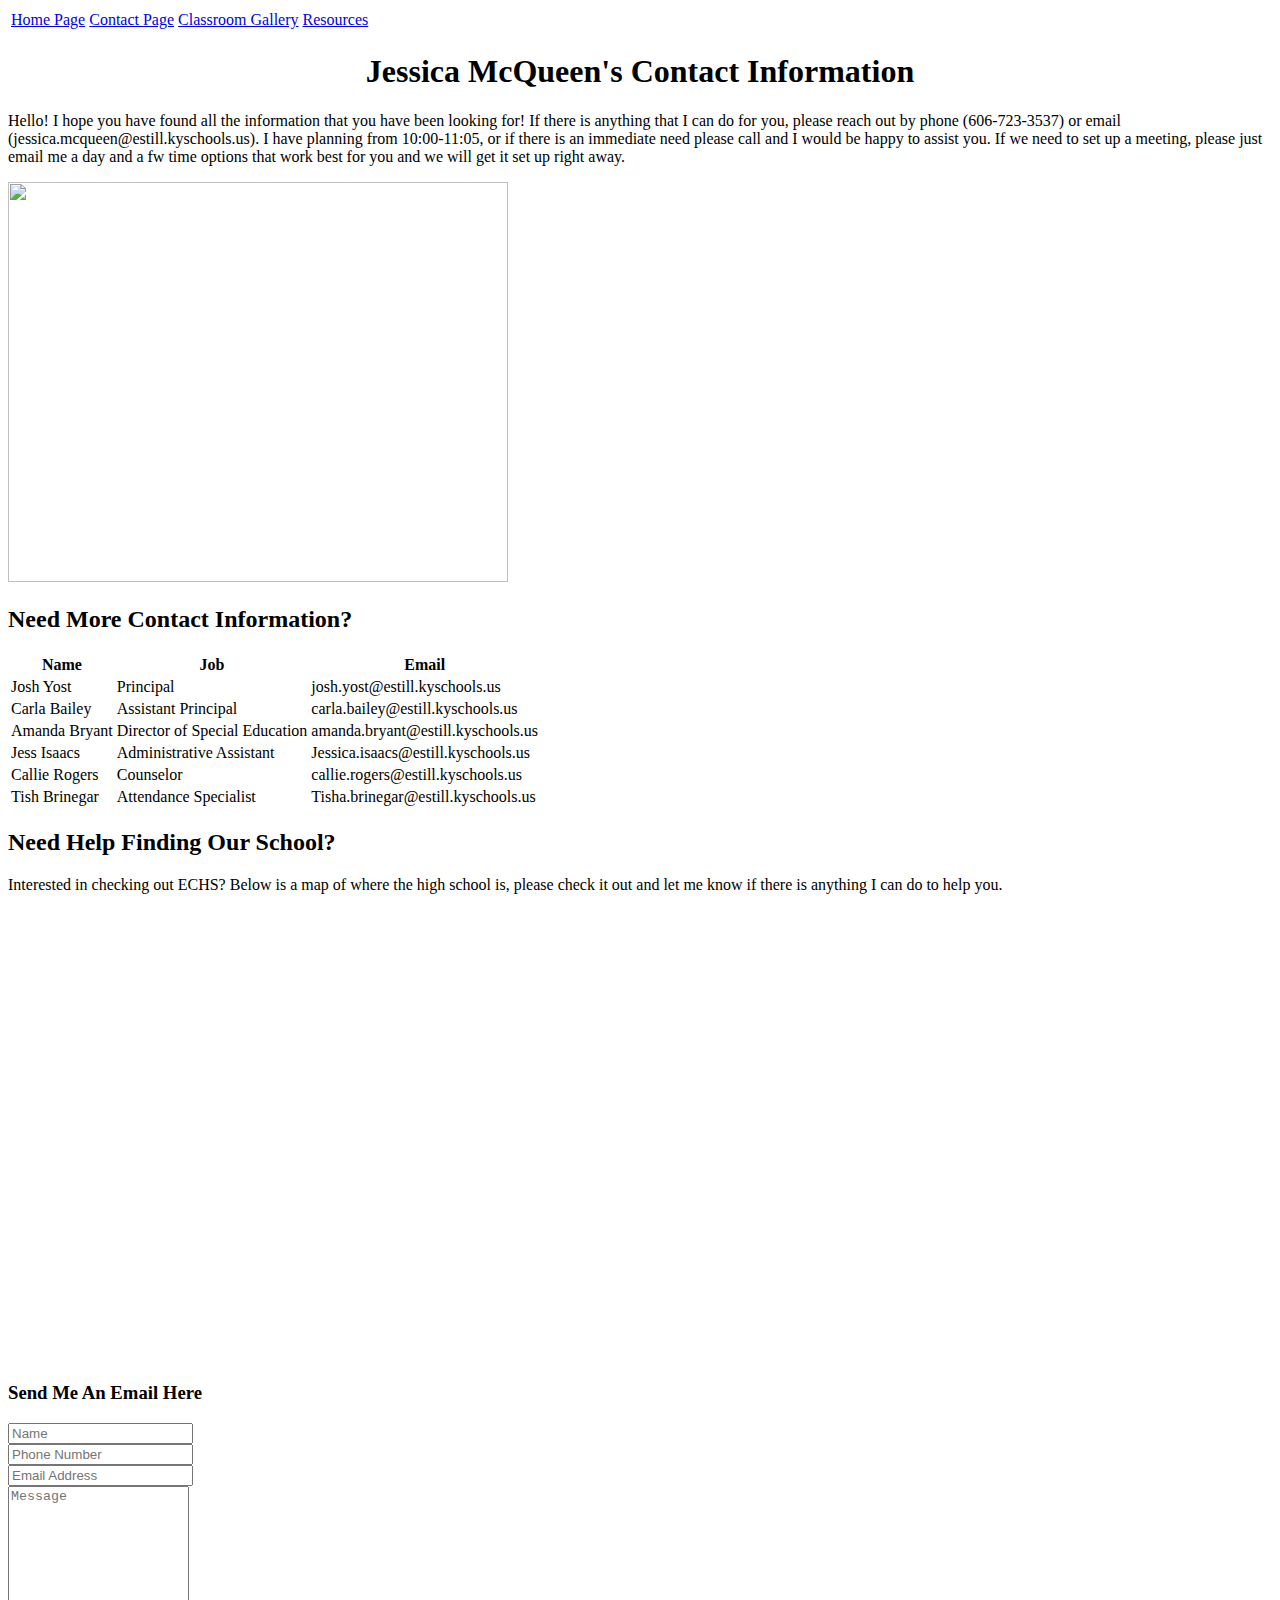
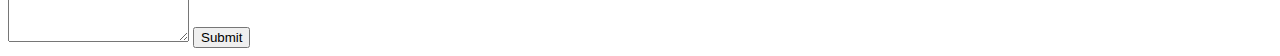
==== contact.html @ 51047bd3 "Add files via upload" ====
<!DOCTYPE html>
<html>
<head>
<title>My First Webpage</title>
<meta charset="utf-8"/>
<link rel="stylesheet" href="style.css"
</head>
<body>
 <nav>
        <table>
            <tr>
                <td><a href="index.html">Home Page</a></td>
                <td><a href="contact.html">Contact Page</a></td>
                <td><a href="classroomgallery.html">Classroom Gallery</a></td>
                <td><a href="resources.html">Resources</a></td>
            </tr>
        </table>
    </nav>
<center><h1>Jessica McQueen's Contact Information</h1></center>
<p>Hello! I hope you have found all the information that you have been looking for! If there is anything that I can do for you, please reach out by phone (606-723-3537) or email (jessica.mcqueen@estill.kyschools.us). I have planning from 10:00-11:05, or if there is an immediate need please call and I would be happy to assist you. If we need to set up a meeting, please just email me a day and a fw time options that work best for you and we will get it set up right away.</p>
<img src="jm.jpg" width="500" height="400">
<h2>Need More Contact Information?</h2>
<table>
<tr>
<th>Name</th>
<th>Job</th>
<th>Email</th>
</tr>
<tr>
<td>Josh Yost</td>
<td>Principal</td>
<td>josh.yost@estill.kyschools.us</td>
</tr>
<tr>
<td>Carla Bailey</td>
<td>Assistant Principal</td>
<td>carla.bailey@estill.kyschools.us</td>
</tr>
<tr>
<td>Amanda Bryant</td>
<td>Director of Special Education</td>
<td>amanda.bryant@estill.kyschools.us</td>
</tr>
<tr>
<td>Jess Isaacs</td>
<td>Administrative Assistant</td>
<td>Jessica.isaacs@estill.kyschools.us</td>
</tr>
<tr>
<td>Callie Rogers</td>
<td>Counselor</td>
<td>callie.rogers@estill.kyschools.us</td>
</tr>
<tr>
<td>Tish Brinegar</td>
<td>Attendance Specialist</td>
<td>Tisha.brinegar@estill.kyschools.us</td>
</tr>
</table>

<h2>Need Help Finding Our School?</h2>
<p>Interested in checking out ECHS? Below is a map of where the high school is, please check it out and let me know if there is anything I can do to help you.</p>
<iframe src="https://www.google.com/maps/embed?pb=!1m18!1m12!1m3!1d3155.3054724408953!2d-83.99159018855472!3d37.735977214277206!2m3!1f0!2f0!3f0!3m2!1i1024!2i768!4f13.1!3m3!1m2!1s0x88430c6f7eba0945%3A0xc4d686bd5c7773d0!2sEstill%20County%20High%20School!5e0!3m2!1sen!2sus!4v1717691883494!5m2!1sen!2sus" width="600" height="450" style="border:0;" allowfullscreen="" loading="lazy" referrerpolicy="no-referrer-when-downgrade"></iframe>

<h3>Send Me An Email Here</h3>

<div class="hero">
<form action="https://formspree.io/f/xrgnwdkk" method="post"
<div class="message-icon">
<i class="bi bi-telegram"</i>
</div>
<div id="input-field">
<i class="bi bi-person"></i>
<input type="text" placeholder="Name" name="Name">
</div>
<div id="input-field">
<i class="bi bi-person"></i>
<input type="text" placeholder="Phone Number" name="Phone">
</div>
<div id="input-field">
<i class="bi bi-person"></i>
<input type="text" placeholder="Email Address" name="Email">
</div>
<div id="input-field">
<i class="bi bi-chat-right-dots"></i>
<textarea name="Message" placeholder="Message" rows="10"></textarea>
<input type="Submit" Value="Submit" class="send-btn">
</body>
</html>
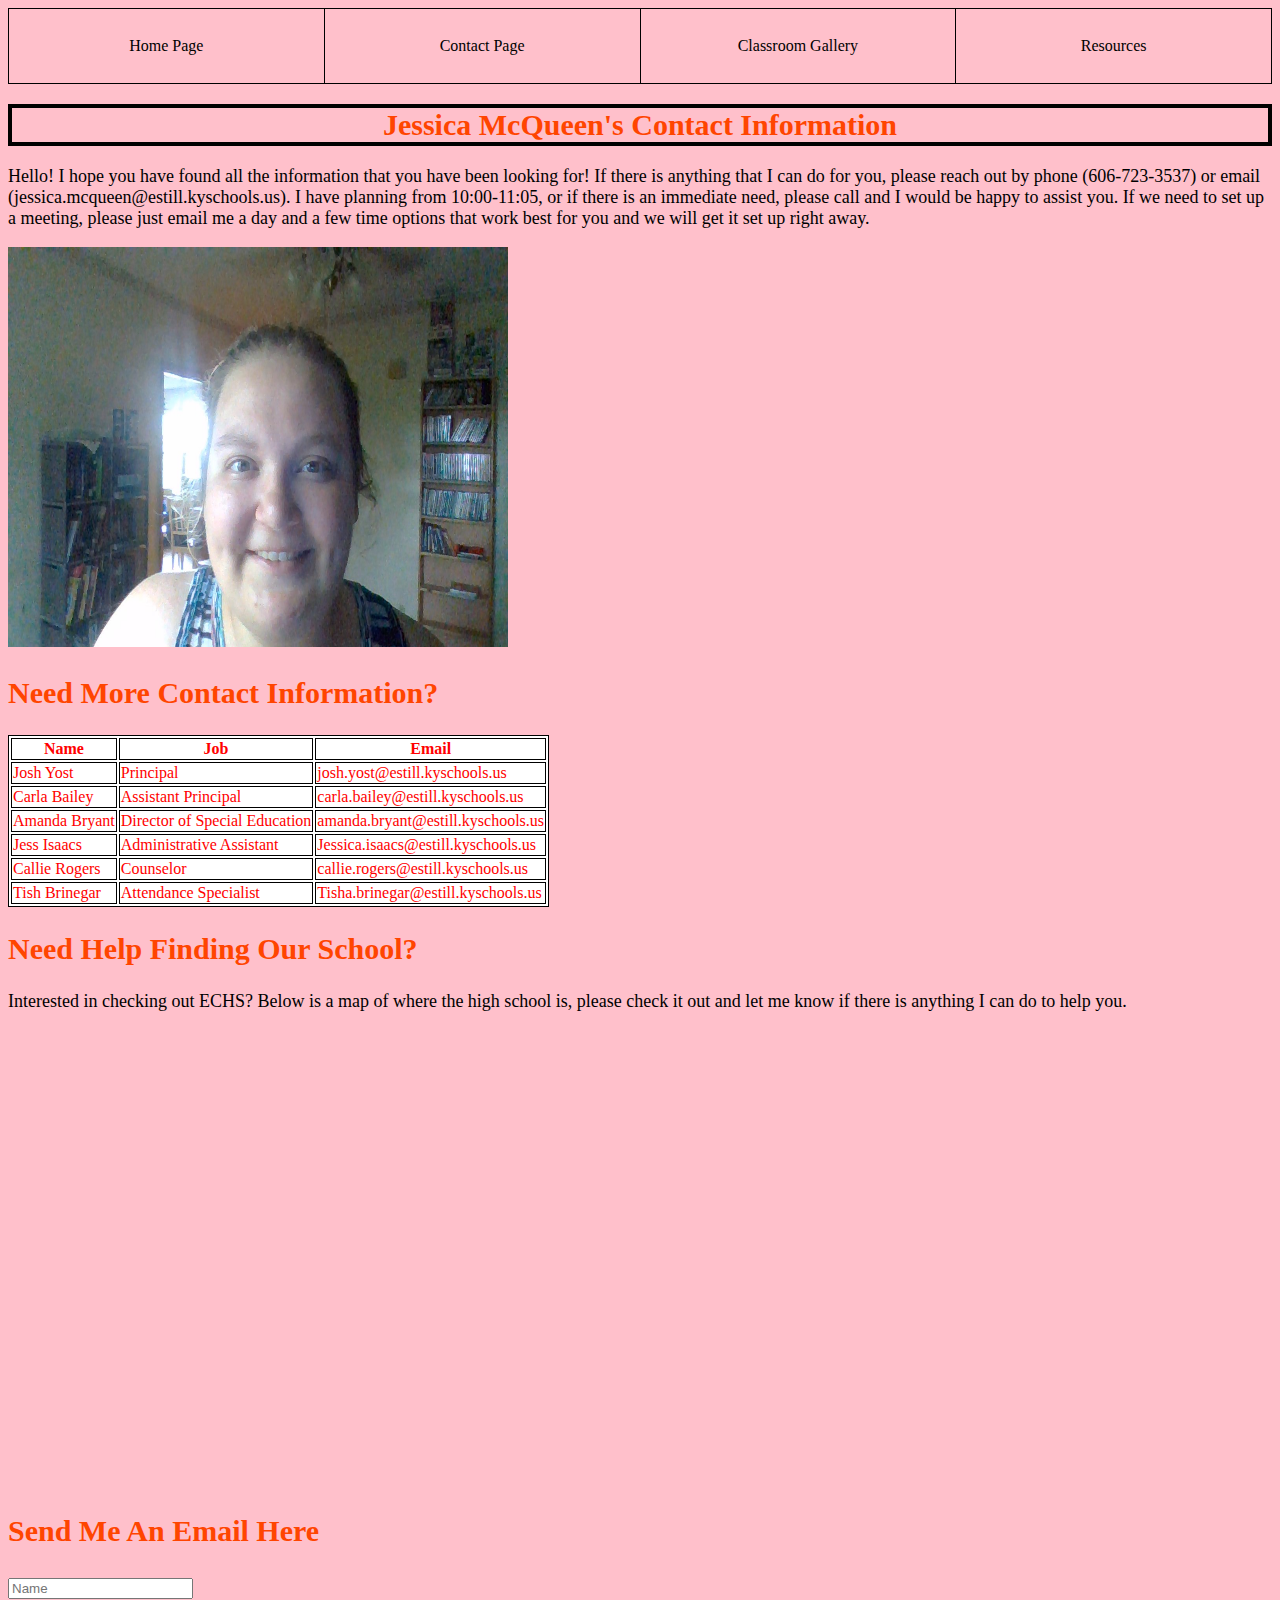
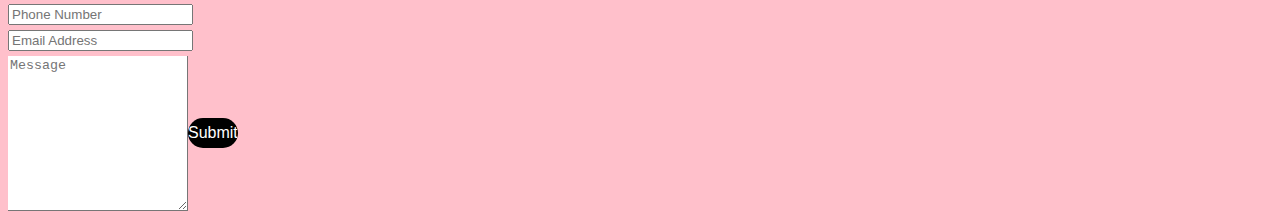
==== commit 579d9834: "Add files via upload" ====
--- a/contact.html
+++ b/contact.html
@@ -17,7 +17,7 @@
         </table>
     </nav>
 <center><h1>Jessica McQueen's Contact Information</h1></center>
-<p>Hello! I hope you have found all the information that you have been looking for! If there is anything that I can do for you, please reach out by phone (606-723-3537) or email (jessica.mcqueen@estill.kyschools.us). I have planning from 10:00-11:05, or if there is an immediate need please call and I would be happy to assist you. If we need to set up a meeting, please just email me a day and a fw time options that work best for you and we will get it set up right away.</p>
+<p>Hello! I hope you have found all the information that you have been looking for! If there is anything that I can do for you, please reach out by phone (606-723-3537) or email (jessica.mcqueen@estill.kyschools.us). I have planning from 10:00-11:05, or if there is an immediate need, please call and I would be happy to assist you. If we need to set up a meeting, please just email me a day and a few time options that work best for you and we will get it set up right away.</p>
 <img src="jm.jpg" width="500" height="400">
 <h2>Need More Contact Information?</h2>
 <table>
--- a/style.css
+++ b/style.css
@@ -0,0 +1,115 @@
+h1{
+color: orangered;
+font-family: times new roman;
+font-size: 30px;
+border: 4px solid black;
+}
+p{
+color: black;
+font-family: times new roman;
+font-size: 18px;
+}
+
+body{
+color: orangered;
+background-color: pink;
+}
+
+h2{
+color: orangered;
+font-family: times new roman;
+font-size: 30px;
+}
+
+h3{
+color: orangered;
+font-family: times new roman;
+font-size: 30px;
+}
+
+
+
+Figcaption{
+Color: orangered;
+font-family: lucida handwriting;
+font-size: 18px;
+}
+
+
+
+
+   nav {
+            background-color: pink;
+        }
+        nav table {
+            width: 100%;
+            border-collapse: collapse;
+        }
+        nav td {
+            width: 25%; /* Ensure each cell takes an equal share of the table width */
+            text-align: center;
+            padding: 14px 0; /* Adjust padding to make clickable area larger */
+			background-color: pink;
+        }
+        nav a {
+            display: block;
+            color: black;
+			background-color: pink;
+			text color: pink;
+            text-decoration: none;
+            padding: 14px 16px;
+        }
+        nav a:hover {
+            background-color: pink;
+        }
+
+
+
+table, th, td{
+border: 1px solid black;
+color: red;
+background-color: White;
+}
+
+.hero{
+display: flex;
+align-items: center;
+justify-content: center; 
+}
+
+
+form input, textarea{
+border-top: none;
+border-left: none;
+border-right: none'
+border-bottom: 1px solidblack;
+outline: none;
+}
+
+#input-field{
+padding-bottom: 5px;
+display: flex;
+align-items: center;
+}
+
+input-field i{
+font-size: 22px;
+margin-right: 15px;
+}
+
+.send-btn{
+border: none;
+background: black;
+color: white;
+font-size: 16px;
+padding: 6px 0;
+border-radius: 50px;
+}
+
+
+	
+
+
+
+
+
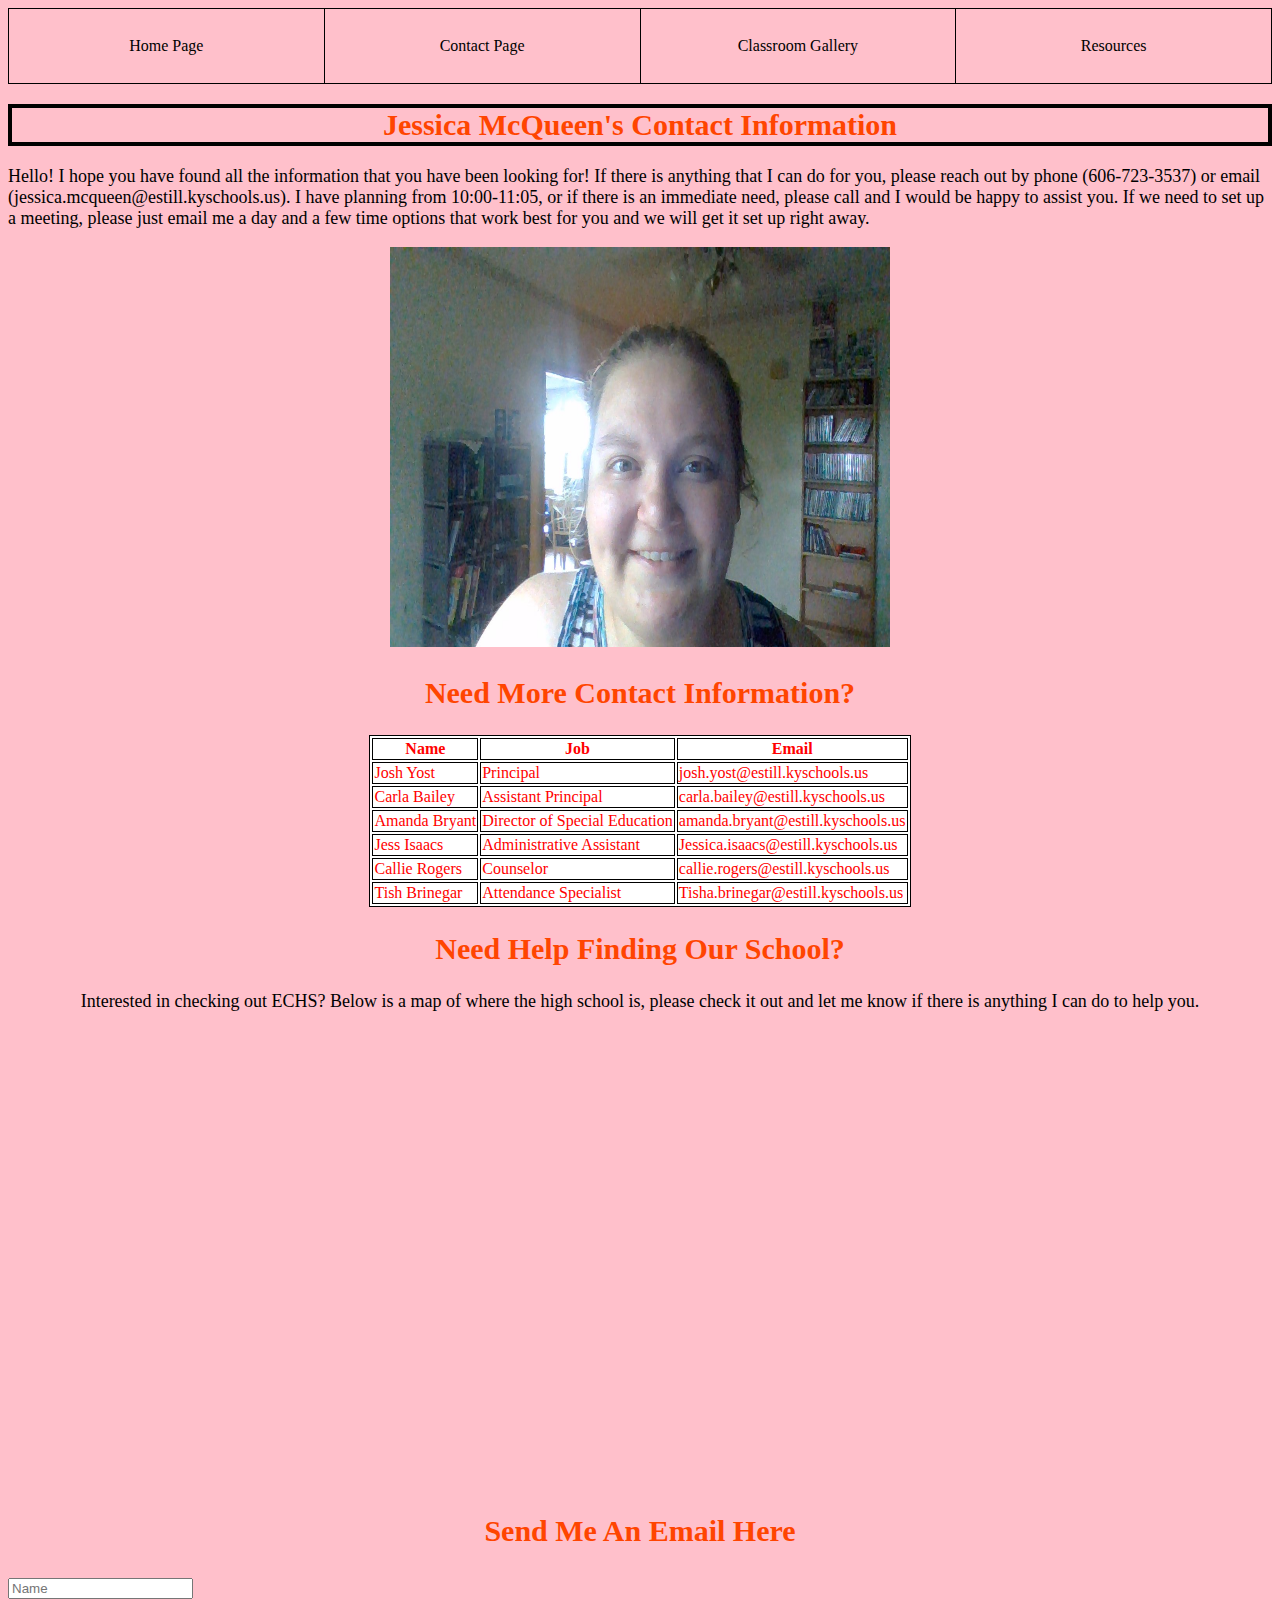
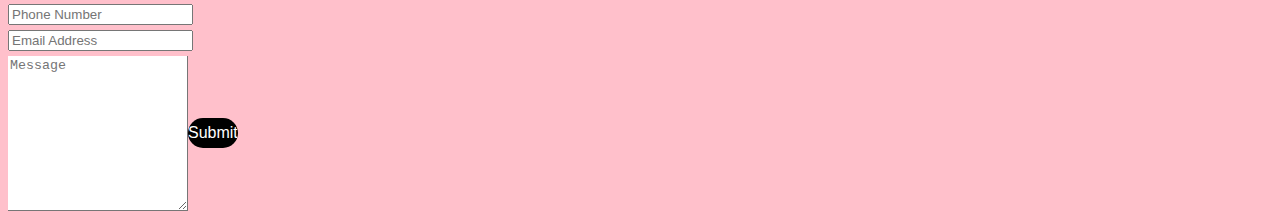
==== commit 80abae91: "Add files via upload" ====
--- a/contact.html
+++ b/contact.html
@@ -18,9 +18,9 @@
     </nav>
 <center><h1>Jessica McQueen's Contact Information</h1></center>
 <p>Hello! I hope you have found all the information that you have been looking for! If there is anything that I can do for you, please reach out by phone (606-723-3537) or email (jessica.mcqueen@estill.kyschools.us). I have planning from 10:00-11:05, or if there is an immediate need, please call and I would be happy to assist you. If we need to set up a meeting, please just email me a day and a few time options that work best for you and we will get it set up right away.</p>
-<img src="jm.jpg" width="500" height="400">
-<h2>Need More Contact Information?</h2>
-<table>
+<center><img src="jm.jpg" width="500" height="400"></center>
+<center><h2>Need More Contact Information?</h2></center>
+<center><table>
 <tr>
 <th>Name</th>
 <th>Job</th>
@@ -56,13 +56,13 @@
 <td>Attendance Specialist</td>
 <td>Tisha.brinegar@estill.kyschools.us</td>
 </tr>
-</table>
+</center></table>
 
-<h2>Need Help Finding Our School?</h2>
+<center><h2>Need Help Finding Our School?</h2></center>
 <p>Interested in checking out ECHS? Below is a map of where the high school is, please check it out and let me know if there is anything I can do to help you.</p>
 <iframe src="https://www.google.com/maps/embed?pb=!1m18!1m12!1m3!1d3155.3054724408953!2d-83.99159018855472!3d37.735977214277206!2m3!1f0!2f0!3f0!3m2!1i1024!2i768!4f13.1!3m3!1m2!1s0x88430c6f7eba0945%3A0xc4d686bd5c7773d0!2sEstill%20County%20High%20School!5e0!3m2!1sen!2sus!4v1717691883494!5m2!1sen!2sus" width="600" height="450" style="border:0;" allowfullscreen="" loading="lazy" referrerpolicy="no-referrer-when-downgrade"></iframe>
 
-<h3>Send Me An Email Here</h3>
+<left><h3>Send Me An Email Here</h3></left>
 
 <div class="hero">
 <form action="https://formspree.io/f/xrgnwdkk" method="post"
